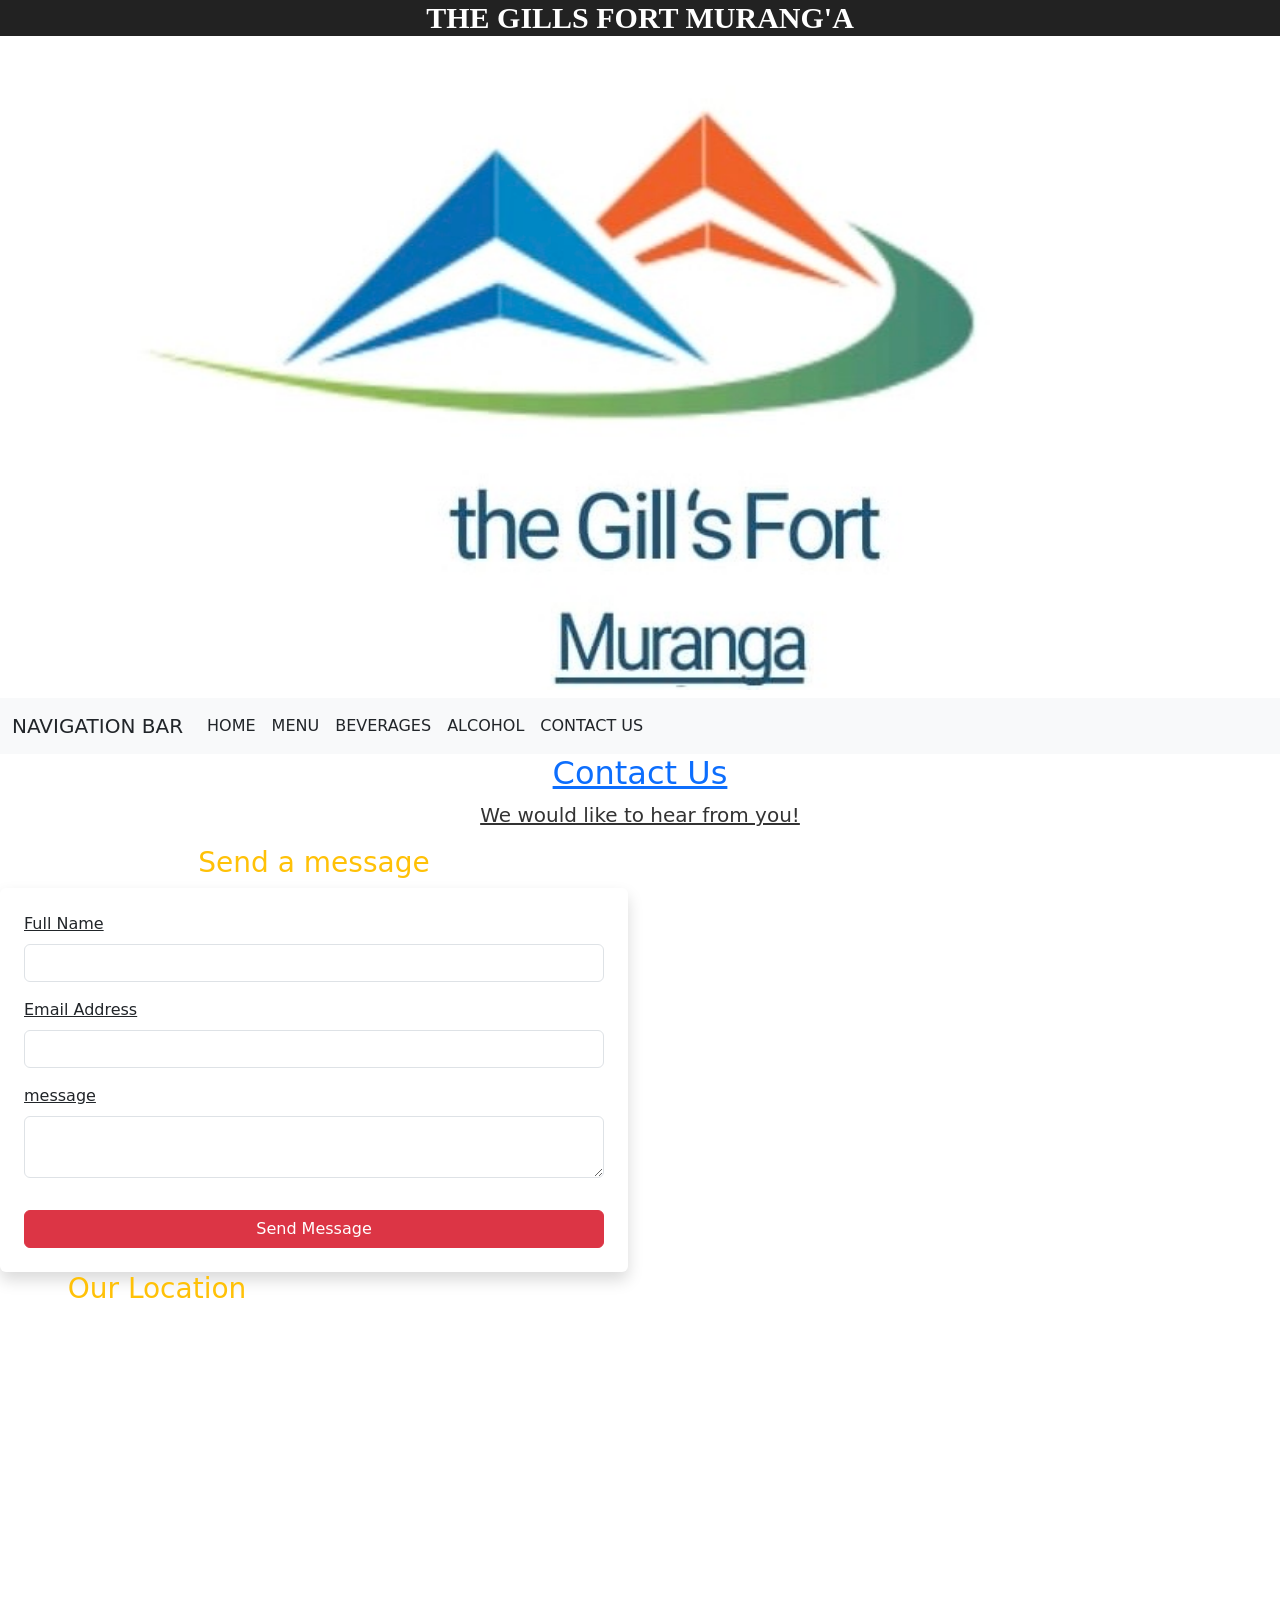
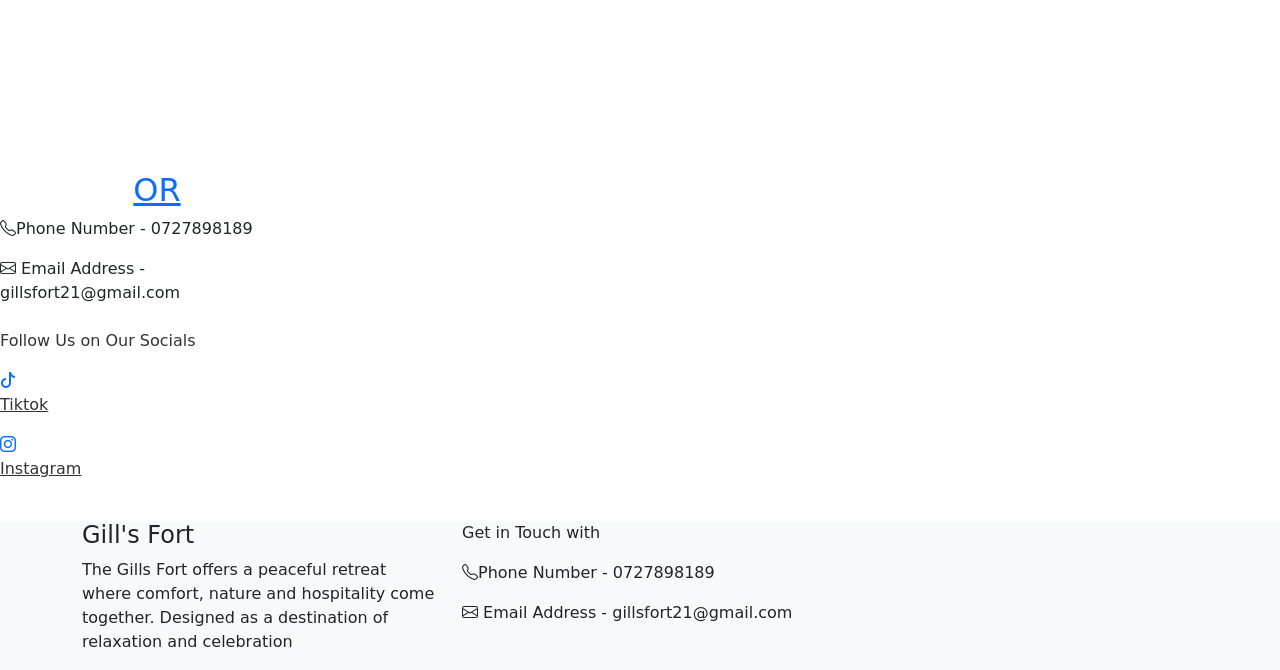
==== Contact.html @ d9cb8506 "first commit" ====
<!DOCTYPE html>
<html lang="en">
<head>
    <meta charset="UTF-8">
    <meta name="viewport" content="width=device-width, initial-scale=1.0">
    <title>THE GILLS FORT MURANG'A</title>
    <!-- css -->
    <link rel="stylesheet" href="style.css">
    <!-- bootstrap css -->
     <link rel="stylesheet" href="The CSS;JS Bootstrap/css/bootstrap.min.css">
     <!-- bootstrap Icons -->
     <link rel="stylesheet" href="https://cdn.jsdelivr.net/npm/bootstrap-icons@1.13.1/font/bootstrap-icons.min.css">
     
     <h1 class="Head1">THE GILLS FORT MURANG'A
      <img src="static/images/206B057E-2C45-46EB-94B4-165AD79D907F.jpeg" width="100%" alt="">
     </h1>
    </head>
<body id="body">
   <!-- A responsive Nav Bar     -->
 <nav class="navbar navbar-expand-lg bg-light">
  <div class="container-fluid">
    <a class="navbar-brand text-dark" href="#">NAVIGATION BAR</a>
    <button class="navbar-toggler" type="button" data-bs-toggle="collapse" data-bs-target="#navbarNavAltMarkup" aria-controls="navbarNavAltMarkup" aria-expanded="false" aria-label="Toggle navigation">
      <span class="navbar-toggler-icon"></span>
    </button>
    <div class="collapse navbar-collapse" id="navbarNavAltMarkup">
      <div class="navbar-nav">
        <a class="nav-link active text-dark" aria-current="page" href="index.html">HOME</a>
        <a class="nav-link text-dark" href="Menu.html">MENU</a>
        <a class="nav-link text-dark" href="Beverage.html">BEVERAGES</a>
        <a class="nav-link text-dark" href="Alcohol.html">ALCOHOL</a>
        <a class="nav-link text-dark" href="Contact.html">CONTACT US</a>
      </div>
    </div>
  </div>
</nav>
<main>
   <h2 class="text-primary text-center">Contact Us</h2>
    <p class="lead text-center Con">We would like to hear from you!</p>
<div>
    <div class="Container">
        <div class="row">
            <div class="col-md-6 mb-4">
                <h3 class="text-warning text-center">Send a message</h3>
                <form class="rounded shadow p-4" action="https://formsubmit.co/gillsfort21@gmail.com" method="post">
                    <div class="mb-3">
                    <label for="name" class="form-label  Con text-dark ">Full Name</label>
                    <input type="text" id="name" class="form-control">
                    </div>
                   <div class="mb-3">
                    <label for="email" class="form-label Con text-dark">Email Address</label>
                    <input type="text " id="email" class="form-control">
                    </div>
                    <div class="mb-3">
                    <label for="message" class="form-label  Con text-dark">message</label>
                    <textarea name="message" id="message" class="form-control"></textarea>
                    </div>
                    
                    <button class="btn btn-danger w-100 mt-3">Send Message</button>
                </form>
                <div class="col-md-6 mb-4">
                <h3 class="text-warning text-center">Our Location</h3>
                 <iframe src="https://www.google.com/maps/embed?pb=!1m18!1m12!1m3!1d3054.4541499621664!2d37.12371237352626!3d-0.7337720992590835!2m3!1f0!2f0!3f0!3m2!1i1024!2i768!4f13.1!3m3!1m2!1s0x1828bfd39e98acef%3A0xba89acfefdac5bc8!2sThe%20Gill&#39;s%20Fort!5e1!3m2!1sen!2ske!4v1773240791612!5m2!1sen!2ske" width="600" height="450" style="border:0;" allowfullscreen="" loading="lazy" referrerpolicy="no-referrer-when-downgrade"></iframe>

                 <h2 class="text-primary text-center">OR</h2>

                  <p><i class="bi bi-telephone"></i>Phone Number - 0727898189</p>
                <p><i class="bi bi-envelope"></i> Email Address - gillsfort21@gmail.com</p>


            </div>
            <p class=P>Follow Us on Our Socials</p>
            <a href="https://www.tiktok.com/@gillsfortresort?_r=1&_t=ZS-94b-Pdl1J2sW" target="_blank">
              <i class="bi bi-tiktok"></i>
              <p class="Con">Tiktok</p>
            </a>
            <a href="https://www.instagram.com/thegillsfortresort_?igsh=eGpkZzRtbmt4aWxh" target="_blank">
              <i class="bi bi-instagram "></i>
              <p class="Con">Instagram</p>
            </a>
            
            </div>
</main>








<footer class="bg-light">
    <div class="container">
        <div class="row">
            <!-- column 1 -->
             <div class="col-md-4">
                <h4>Gill's Fort</h4>
                <p>The Gills Fort offers a peaceful retreat where comfort, nature and hospitality come together. Designed as a destination of relaxation and celebration</p>
             </div>
        <!-- column 2 -->
         <div class="col-md-4">
                <p>Get in Touch with</p>
                 <p><i class="bi bi-telephone"></i>Phone Number - 0727898189</p>
                <p><i class="bi bi-envelope"></i> Email Address - gillsfort21@gmail.com</p>

        </div>
    </div>
</footer>

        <script src="The CSS;JS Bootstrap/js/bootstrap.min.js"></script>
</body>
</html>
---- style.css ----
.Head1{
    text-align: center;
    color: #FFFFFF;
    font-family: Cambria, Cochin, Georgia, Times, 'Times New Roman', serif;
    background-color: #222222;
    font-size: 30px;
    font-weight: bold;
}
#body{
    background-color: #FFFFFF;
    overflow-x: hidden;
}
#Intro{
    text-align: center;
    border: 3px;
    border-radius: 2px 2px 2px 2px;
    box-shadow: 2px 2px 2px 2px;
    padding: 10px 10px 10px 10px;
    color:  #333333;
    background-color: #FFFFFF;
    font-size: 30px;
}
h2{
    text-decoration: underline;
}
#H2{
    text-align: center;
    color: #FFFFFF ;
     font-weight: bold;
}
@media(max-width:767px){
    Body{
        background-color: #FFFFFF;
    }
}
.menu{
    padding:60px;
    font-family: Arial, Helvetica, sans-serif;
    background-color:#FFFFFF;
}
.menu-container{
    display: flex;
    justify-content: center;
    gap: 80px;
    width: 100%;
    max-width: 100%;
    padding: 10px;
}
.menu-column{
    width: 100%;
    margin-bottom: 100px;
    font-size: 22px;
    color:#333333 ;
    padding: 20px;
}
.menu-item{
    display: flex;
    flex-wrap: wrap;
   gap: 8px;
}
#Bev{
    text-align: center;
    text-decoration: none;
    text-decoration: underline;
    color: #333333;
}
#bev{
    text-align: center;
    text-decoration: none;
    font-family: Cambria, Cochin, Georgia, Times, 'Times New Roman', serif;
    color:#333333;
}
.Box{
    border-radius: 3px 3px 3px 3px;
    border: 5px 5px 5px 5px goldenrod;
    box-shadow: 3px 3px 3px 3px goldenrod;
    border-bottom: 10%;
}
#Cock{
    color: crimson;
}
.Key li a{
    color: #333333 ;
    text-decoration: underline;
    font-weight: bolder ;
    
}
.Key{
   list-style-type: none;
   display: grid;
   gap: 5px;
   flex-wrap: wrap;
   text-decoration: underline;
   grid-template-columns: 1fr 1fr;
   
}
a{
    text-decoration: none !important;

}
.Con{
    color: #333333;
    text-decoration: underline;
}
#Wrap{
    color: crimson;
}
.navbar .btn{
    background-color: #C9A227;
    color:#FFFFFF ;
}
#F{
    text-decoration: underline;
}
.P{
    color: #333333;
}
.menu-item span:first-child{
    max-width: 85%;
    word-wrap: break-word;
}
.menu-item span:last-child{
   font-weight: bold;
   white-space: nowrap;
}
.carousel-item img {
    width: 100%;
    height: 500px;
    object-fit: cover;
}
.menu-item span{
    display: inline;
}
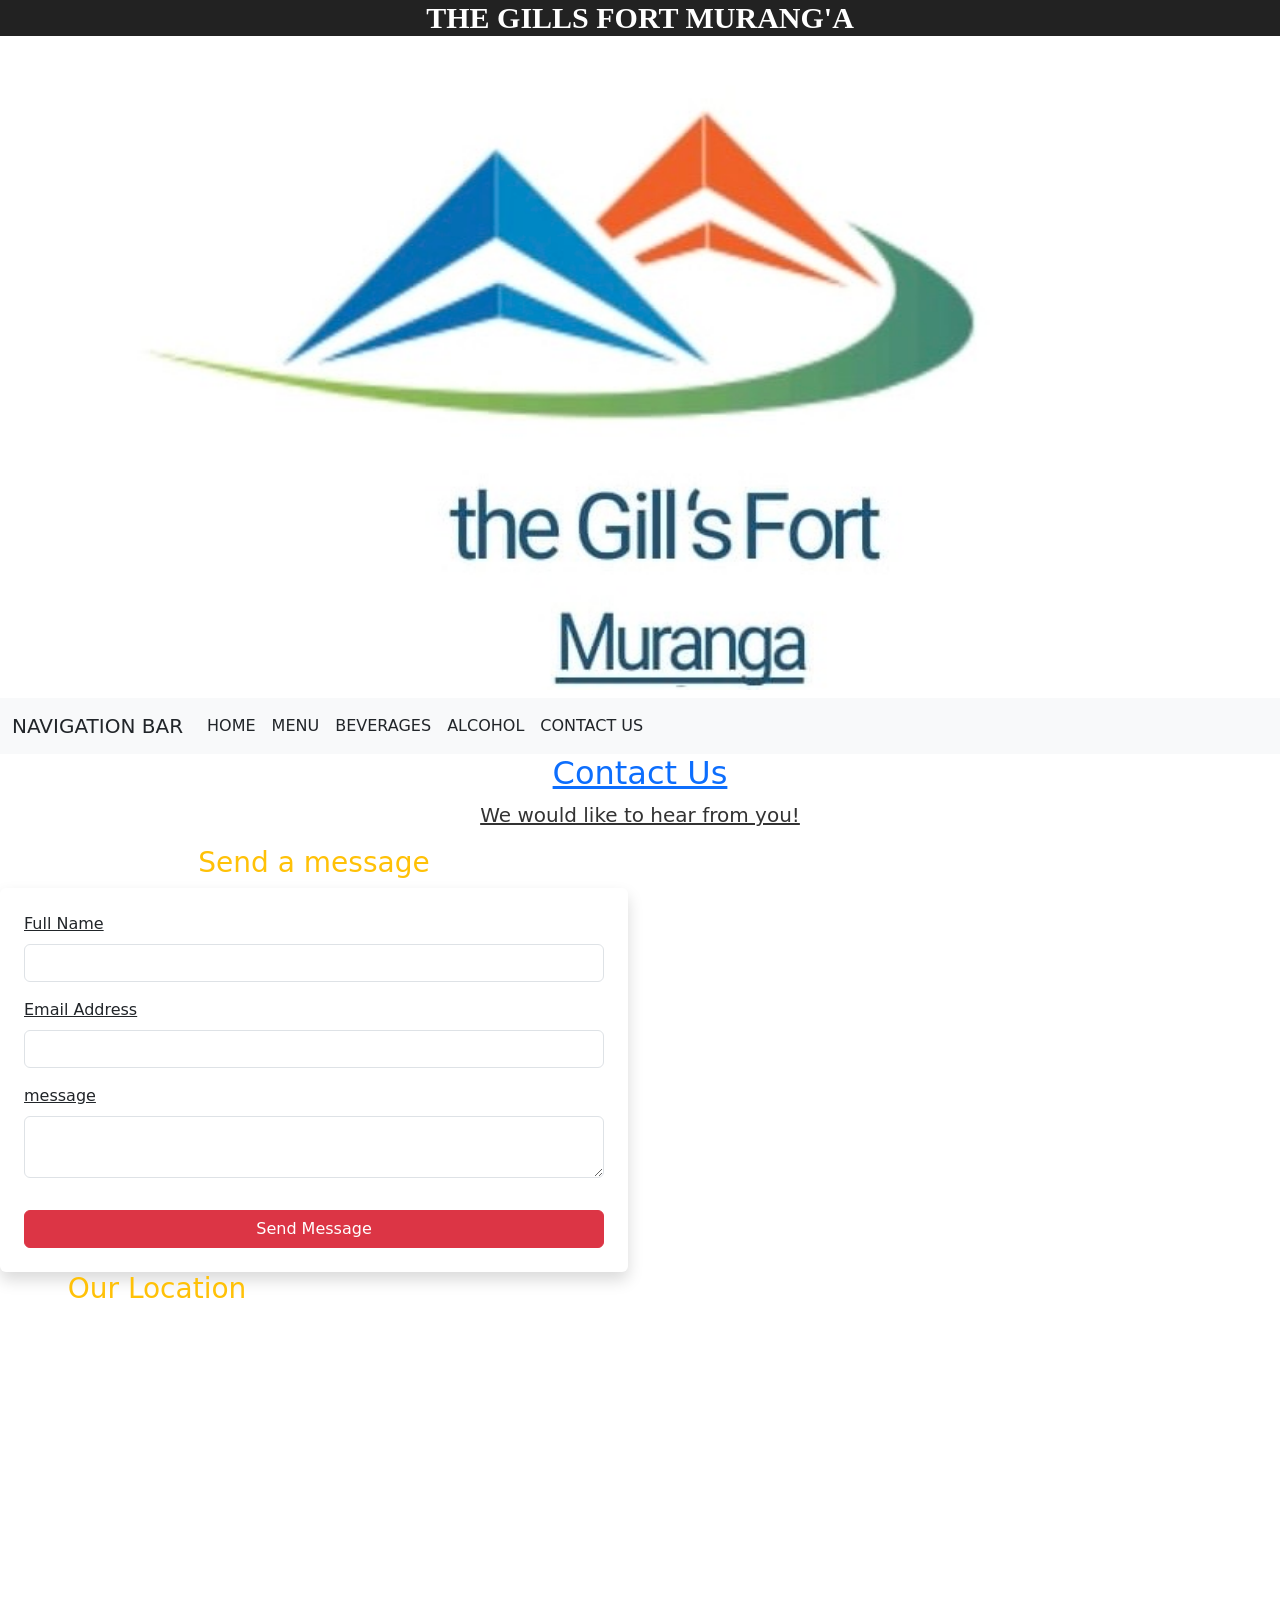
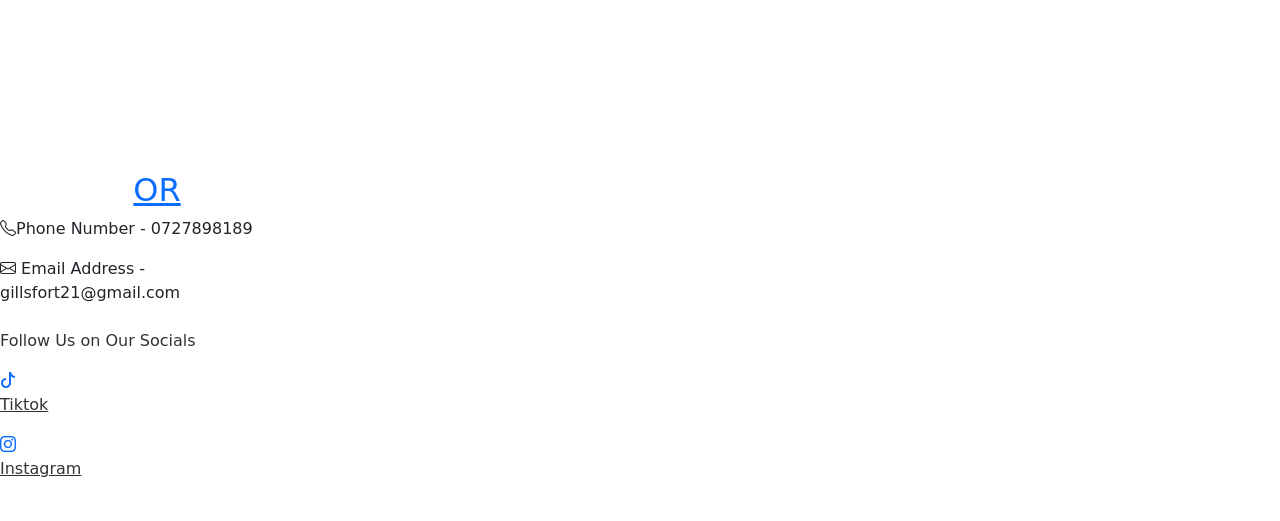
==== commit 7df0bd30: "second" ====
--- a/Contact.html
+++ b/Contact.html
@@ -89,23 +89,7 @@
 
 
 
-<footer class="bg-light">
-    <div class="container">
-        <div class="row">
-            <!-- column 1 -->
-             <div class="col-md-4">
-                <h4>Gill's Fort</h4>
-                <p>The Gills Fort offers a peaceful retreat where comfort, nature and hospitality come together. Designed as a destination of relaxation and celebration</p>
-             </div>
-        <!-- column 2 -->
-         <div class="col-md-4">
-                <p>Get in Touch with</p>
-                 <p><i class="bi bi-telephone"></i>Phone Number - 0727898189</p>
-                <p><i class="bi bi-envelope"></i> Email Address - gillsfort21@gmail.com</p>
 
-        </div>
-    </div>
-</footer>
 
         <script src="The CSS;JS Bootstrap/js/bootstrap.min.js"></script>
 </body>
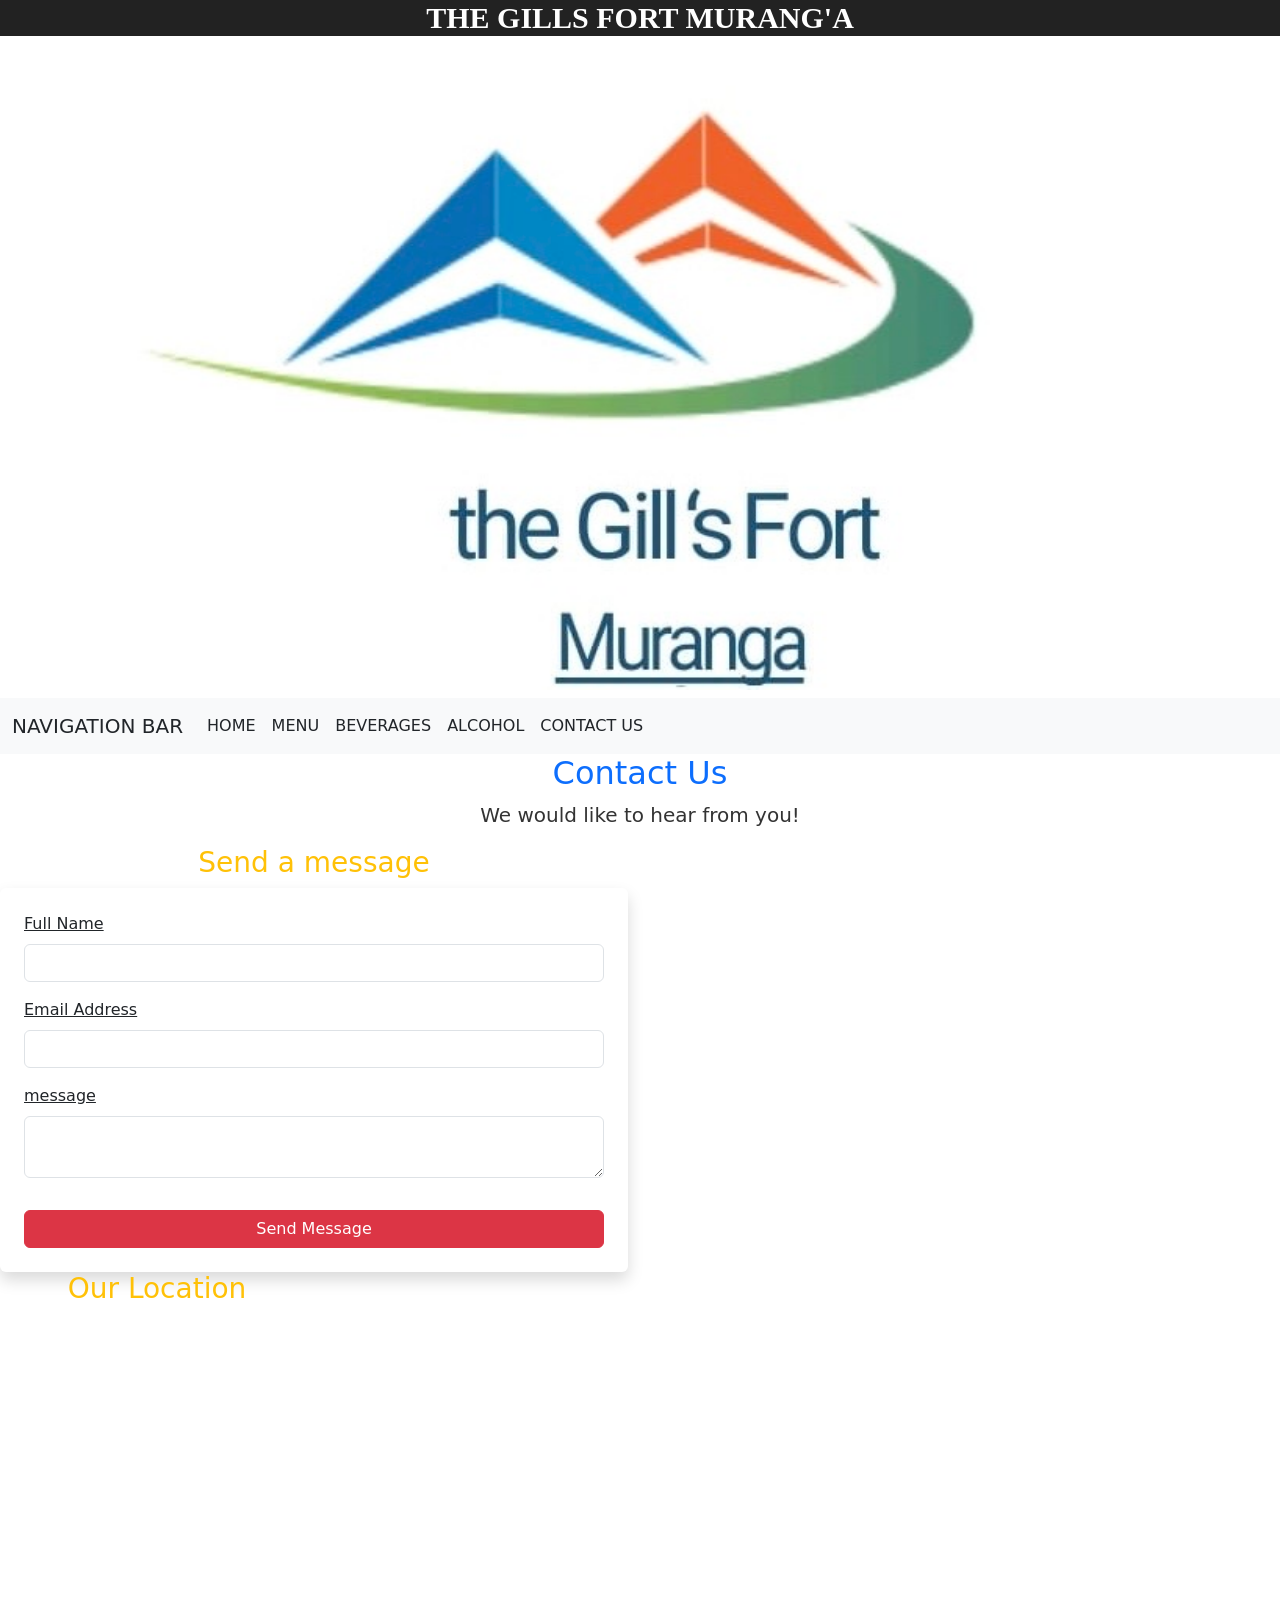
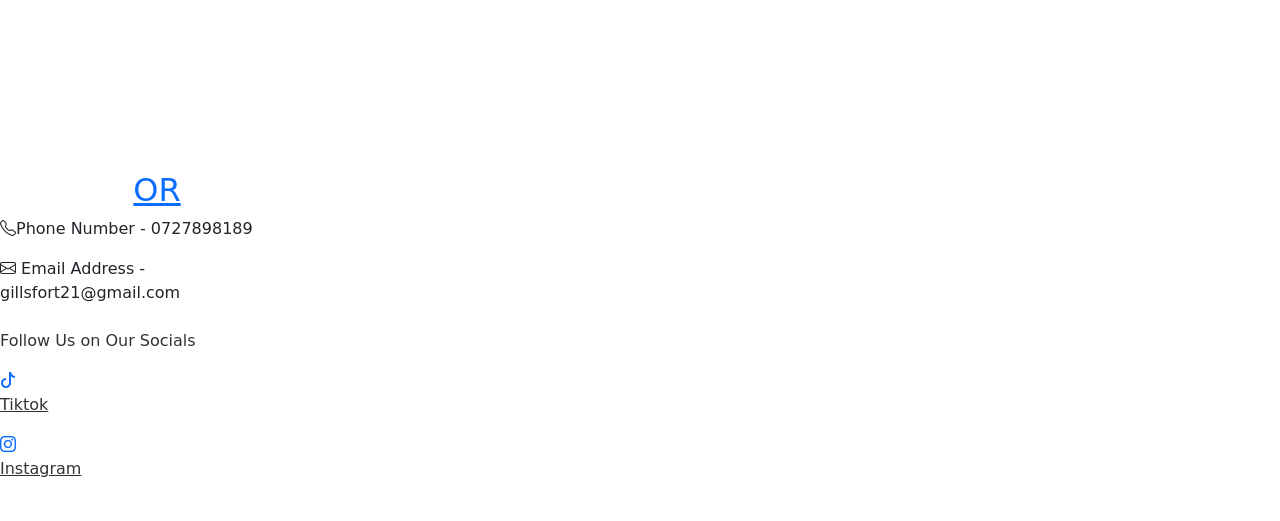
==== commit 79c3007f: "second c" ====
--- a/Contact.html
+++ b/Contact.html
@@ -35,8 +35,8 @@
   </div>
 </nav>
 <main>
-   <h2 class="text-primary text-center">Contact Us</h2>
-    <p class="lead text-center Con">We would like to hear from you!</p>
+   <h2 class="text-primary text-center text-decoration-none">Contact Us</h2>
+    <p class="lead text-center Con text-decoration-none">We would like to hear from you!</p>
 <div>
     <div class="Container">
         <div class="row">
--- a/style.css
+++ b/style.css
@@ -34,7 +34,7 @@
     }
 }
 .menu{
-    padding:60px;
+    padding:20px;
     font-family: Arial, Helvetica, sans-serif;
     background-color:#FFFFFF;
 }
